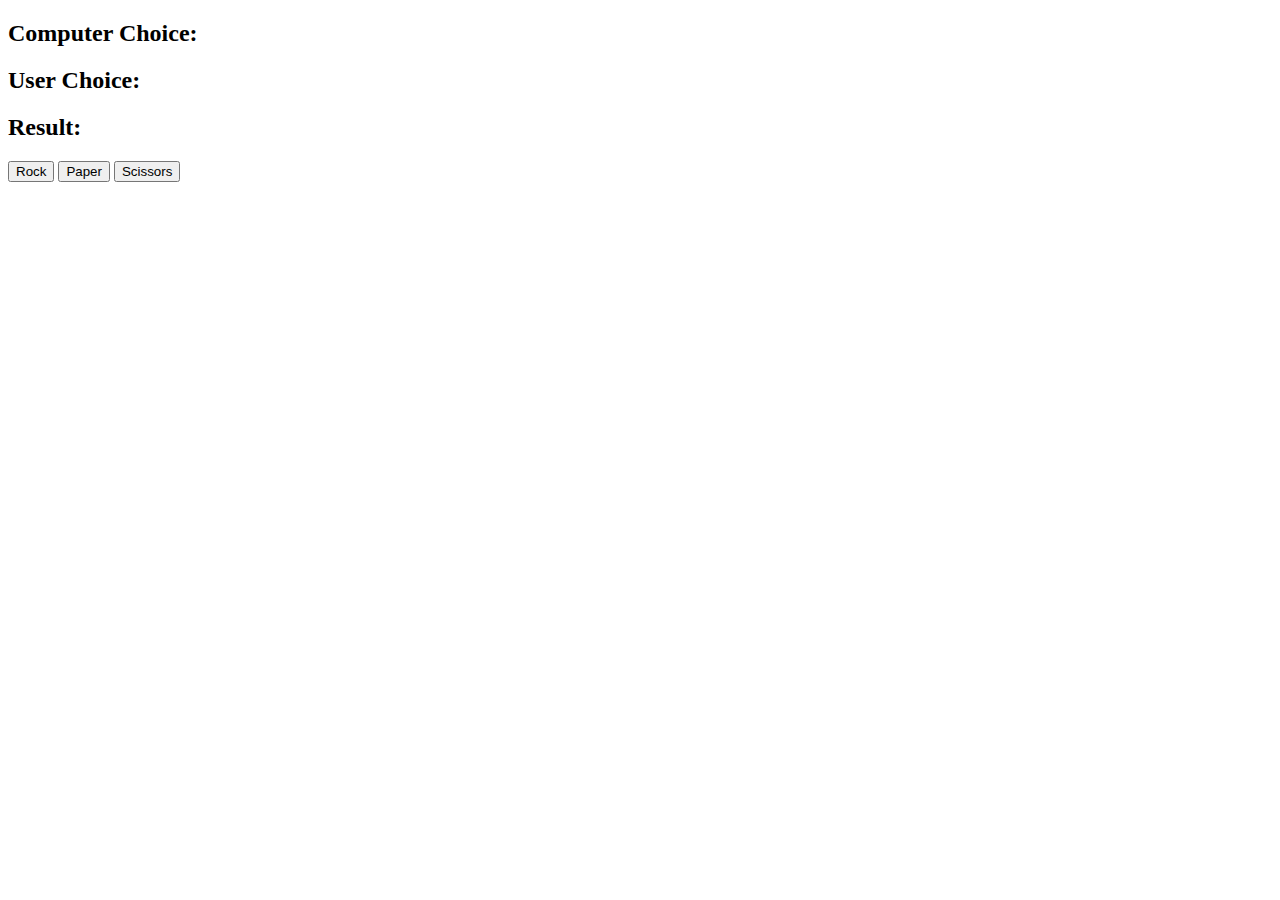
==== Rock-Paper-Scissors/index.html @ f99edeff "Scissors" ====
<!DOCTYPE html>
<html lang="en">
<head>
    <meta charset="UTF-8">
    <meta http-equiv="X-UA-Compatible" content="IE=edge">
    <meta name="viewport" content="width=device-width, initial-scale=1.0">
    <title>Rock Paper Scissors</title>
</head>
<body>
    <h2>Computer Choice: <span id="computer-choice"></span></h2>
    <h2>User Choice: <span id="user-choice"></span></h2>
    <h2>Result: <span id="result"></span></h2>

    <button id="rock">Rock</button>
    <button id="paper">Paper</button>
    <button id="scissors">Scissors</button>


    <script src="./main.js"></script>
</body>
</html>
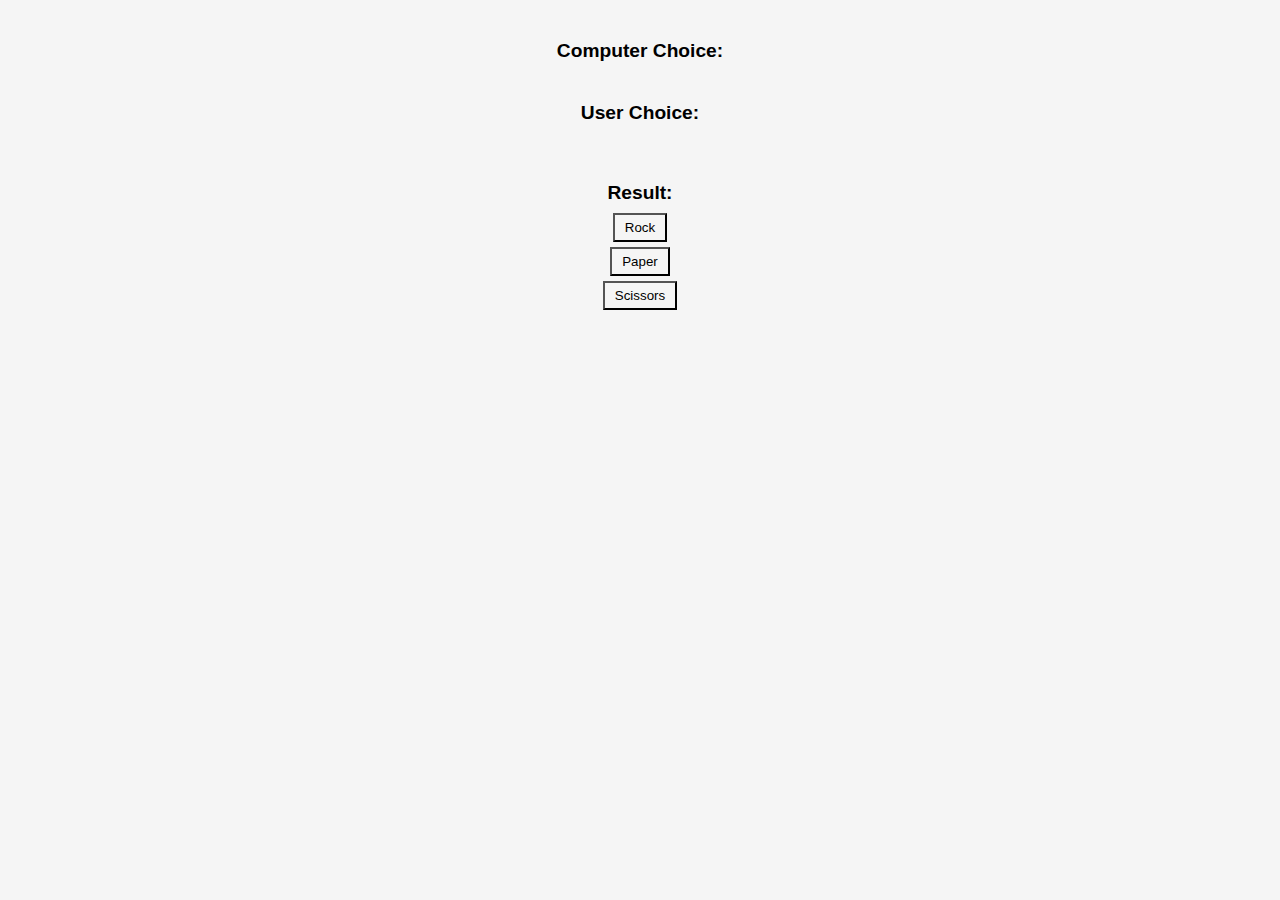
==== commit 0ffd3a2d: "css" ====
--- a/Rock-Paper-Scissors/index.html
+++ b/Rock-Paper-Scissors/index.html
@@ -5,11 +5,12 @@
     <meta http-equiv="X-UA-Compatible" content="IE=edge">
     <meta name="viewport" content="width=device-width, initial-scale=1.0">
     <title>Rock Paper Scissors</title>
+    <link rel="stylesheet" href="./style.css">
 </head>
 <body>
     <h2>Computer Choice: <span id="computer-choice"></span></h2>
-    <h2>User Choice: <span id="user-choice"></span></h2>
-    <h2>Result: <span id="result"></span></h2>
+    <h2>User Choice: <span id="user-choice"> </span></h2>
+    <h2>Result: <span id="result"> </span></h2>
 
     <button id="rock">Rock</button>
     <button id="paper">Paper</button>
--- a/Rock-Paper-Scissors/style.css
+++ b/Rock-Paper-Scissors/style.css
@@ -0,0 +1,57 @@
+*{
+    margin: 0;
+  padding: 0;
+  font-family: sans-serif;
+  box-sizing: border-box;
+  background-color: whitesmoke;
+}
+
+/* Center the buttons */
+button {
+  display: block;
+  margin: 5px auto;
+  padding: 5px 10px;
+}
+
+/* Style the result message */
+#result {
+  font-size: 2em;
+  font-weight: bold;
+  margin-top: 20px;
+  text-align: center;
+}
+
+/* Style the choice headings */
+h2 {
+  font-size: 1.2em;
+  margin-top: 40px;
+  text-align: center;
+}
+
+/* Style the choice spans */
+span {
+  font-weight: bold;
+}
+
+/* Style the computer choice */
+#computer-choice {
+  color: red;
+}
+
+/* Style the user choice */
+#user-choice {
+  color: blue;
+}
+
+/* Adjust layout for smaller screens */
+@media screen and (max-width: 480px) {
+  /* Center the headings */
+  h2 {
+    text-align: center;
+  }
+
+  /* Make the buttons full width */
+  button {
+    width: 100%;
+  }
+}
